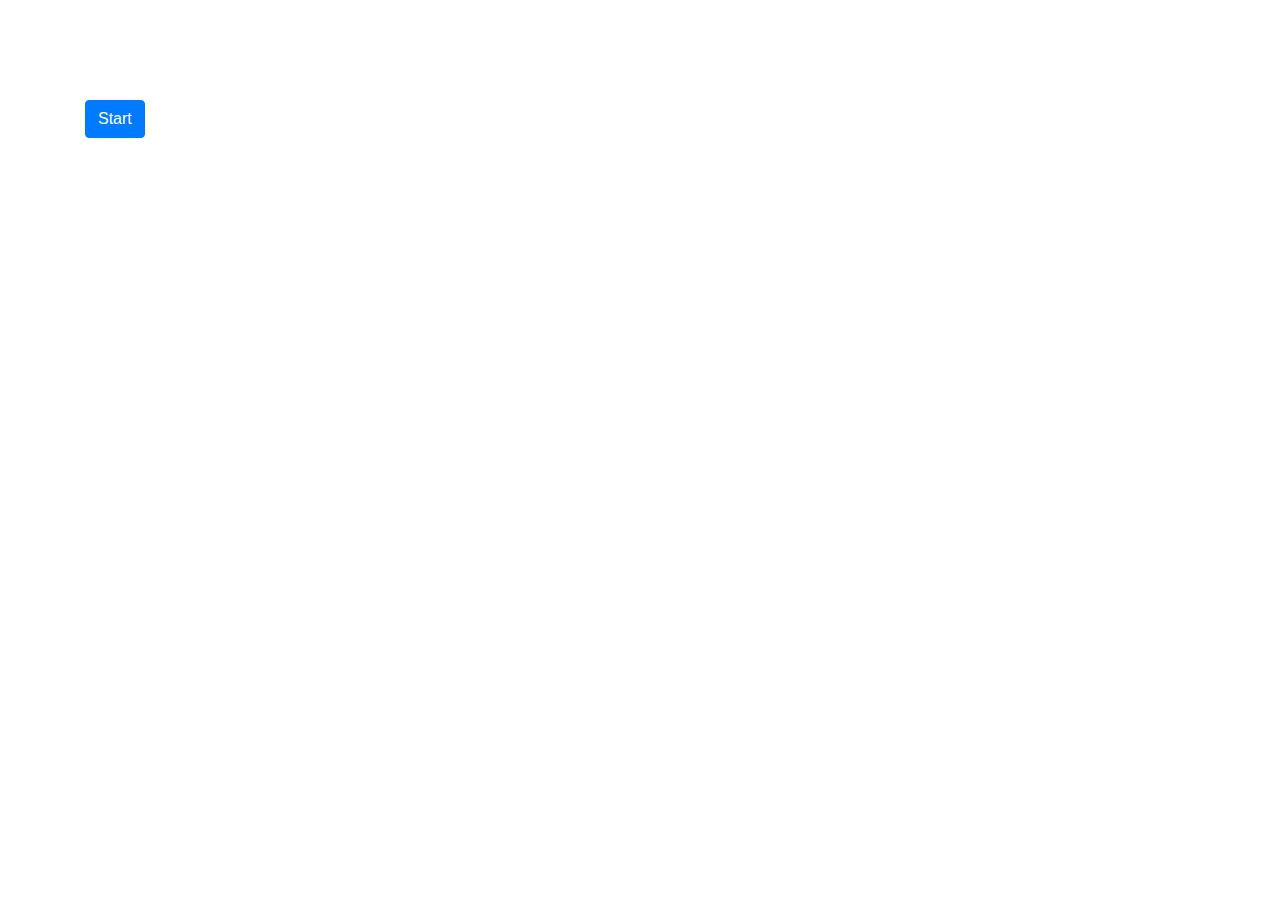
==== static/balloons/index.html @ 9b1b4323 "basic balloons game" ====
<!DOCTYPE html>
<html lang="en">
<head>
    <meta charset="UTF-8">
    <title>Balloons</title>
    <link href="../styles/bootsrap.min.css" rel="stylesheet">
<!--    <script src="https://code.jquery.com/jquery-3.4.1.slim.min.js" integrity="sha256-pasqAKBDmFT4eHoN2ndd6lN370kFiGUFyTiUHWhU7k8=" crossorigin="anonymous"></script>-->
    <style>
        * { margin:0; padding:0; }
        html { width:100%; height:100%; }

        #canvas {
            position: absolute;
            top: 0;
            left: 0;
            width:100%;
            height:100%;
            background-color: #efffec
        }

        #controls .container {
            margin-top: 100px;
        }

        .balloon {
            position: absolute;
        }
    </style>
</head>
<body>
<div id="controls">
    <div class="container">
        <button class="btn btn-primary" onclick="start()">Start</button>
    </div>
</div>

<div id="canvas" style="display: none"></div>

<template id="balloon-template">
    <div class="balloon">
        <div class="target" style="
            opacity: 0;
            position: absolute;
            width: 40px;
            height: 40px;
            left: 30px;
            top: 30px;
            text-align: center;
            line-height: 30px;
            font-size: 40px
        ">
            ⊕
        </div>
        <svg height="100" viewBox="-63 0 479 400" width="100" xmlns="http://www.w3.org/2000/svg">
            <path class="main-fill" d="m344.5 176c0-92.785156-75.214844-168-168-168s-168 75.214844-168 168c0 120 152 208 152 208l-8 32h48l-8-32s152-88 152-208zm0 0" fill="#e94f4f"/>
            <path d="m151.308594 387.769531-6.570313 26.285157c-.597656 2.390624-.0625 4.925781 1.453125 6.867187 1.519532 1.941406 3.84375 3.078125 6.308594 3.078125h16v56h16v-56h16c2.464844 0 4.789062-1.136719 6.308594-3.078125 1.515625-1.941406 2.050781-4.476563 1.453125-6.867187l-6.570313-26.285157c26.019532-16.488281 50.277344-35.601562 72.394532-57.042969 51.292968-49.925781 78.414062-103.453124 78.414062-154.726562 0-97.203125-78.796875-176-176-176s-176 78.796875-176 176c0 51.273438 27.121094 104.800781 78.398438 154.726562 22.125 21.441407 46.386718 40.554688 72.410156 57.042969zm11.4375 20.230469 4-16h19.507812l4 16zm13.753906-392c88.324219.101562 159.898438 71.675781 160 160 0 107.054688-129.359375 189.6875-146.214844 200h-27.570312c-16.863282-10.296875-146.214844-92.800781-146.214844-200 .101562-88.324219 71.675781-159.898438 160-160zm0 0"/>
            <path d="m108.738281 67.449219-8.484375-13.601563c-5.757812 3.613282-11.253906 7.621094-16.449218 12l10.3125 12.242188c4.617187-3.886719 9.503906-7.441406 14.621093-10.640625zm0 0"/>
            <path d="m71.277344 77.785156c-24.945313 26.617188-38.8125 61.738282-38.777344 98.214844.4375 23.789062 6.804688 47.089844 18.527344 67.792969l14.089844-7.585938c-10.457032-18.375-16.167969-39.070312-16.617188-60.207031-.027344-32.421875 12.300781-63.640625 34.472656-87.296875zm0 0"/>
        </svg>
    </div>
</template>

<script src="index.js"></script>
</body>
</html>
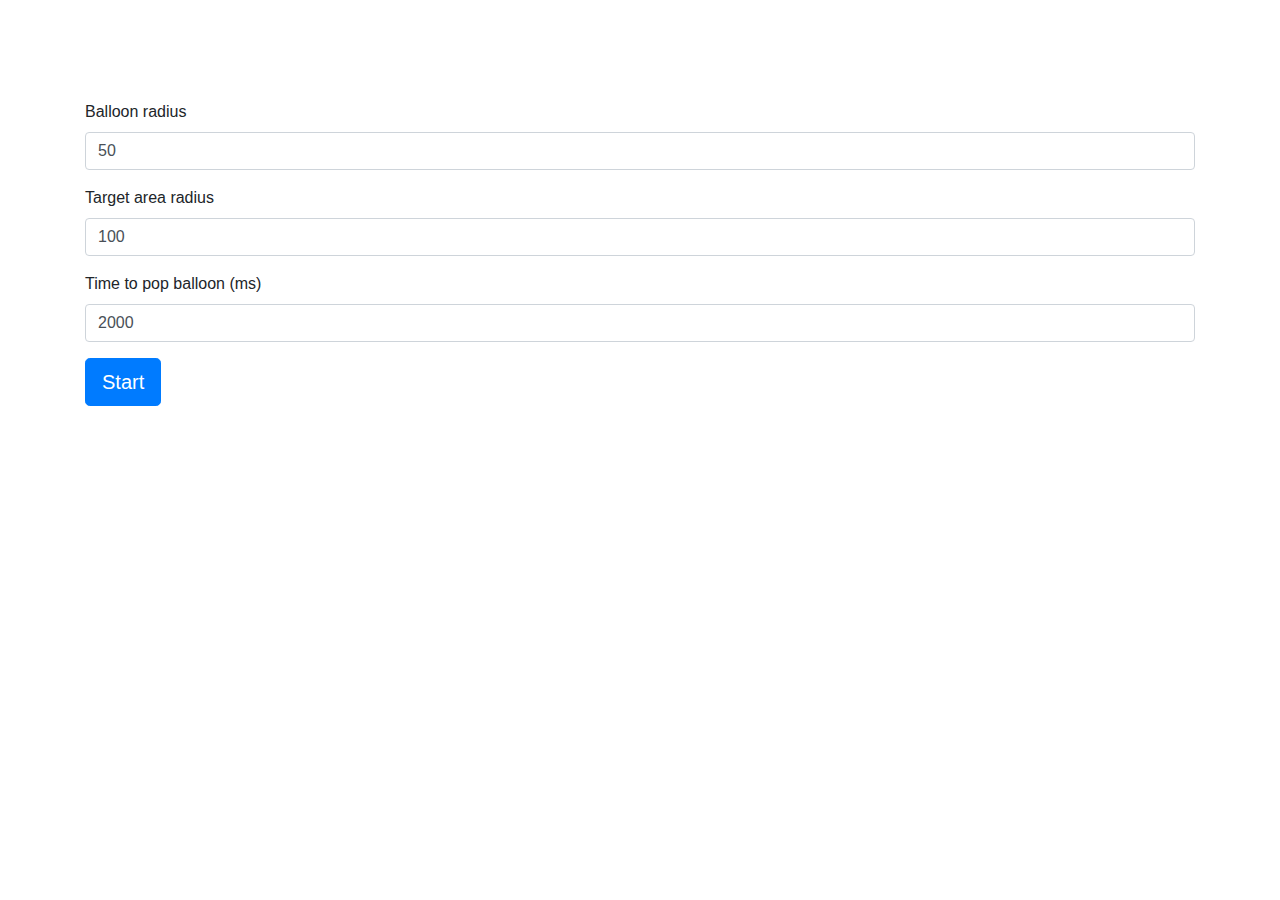
==== commit 46920c49: "balloons: size controls" ====
--- a/static/balloons/index.html
+++ b/static/balloons/index.html
@@ -30,7 +30,19 @@
 <body>
 <div id="controls">
     <div class="container">
-        <button class="btn btn-primary" onclick="start()">Start</button>
+        <div class="form-group">
+            <label for="balloon-size">Balloon radius</label>
+            <input type="number" class="form-control" id="balloon-size" value="50">
+        </div>
+        <div class="form-group">
+            <label for="target-area-size">Target area radius</label>
+            <input type="number" class="form-control" id="target-area-size" value="100">
+        </div>
+        <div class="form-group">
+            <label for="pop-time">Time to pop balloon (ms)</label>
+            <input type="number" class="form-control" id="pop-time" value="2000">
+        </div>
+        <button class="btn btn-lg btn-primary" onclick="start()">Start</button>
     </div>
 </div>
 
@@ -47,7 +59,8 @@
             top: 30px;
             text-align: center;
             line-height: 30px;
-            font-size: 40px
+            font-size: 40px;
+            font-weight: lighter;
         ">
             ⊕
         </div>
